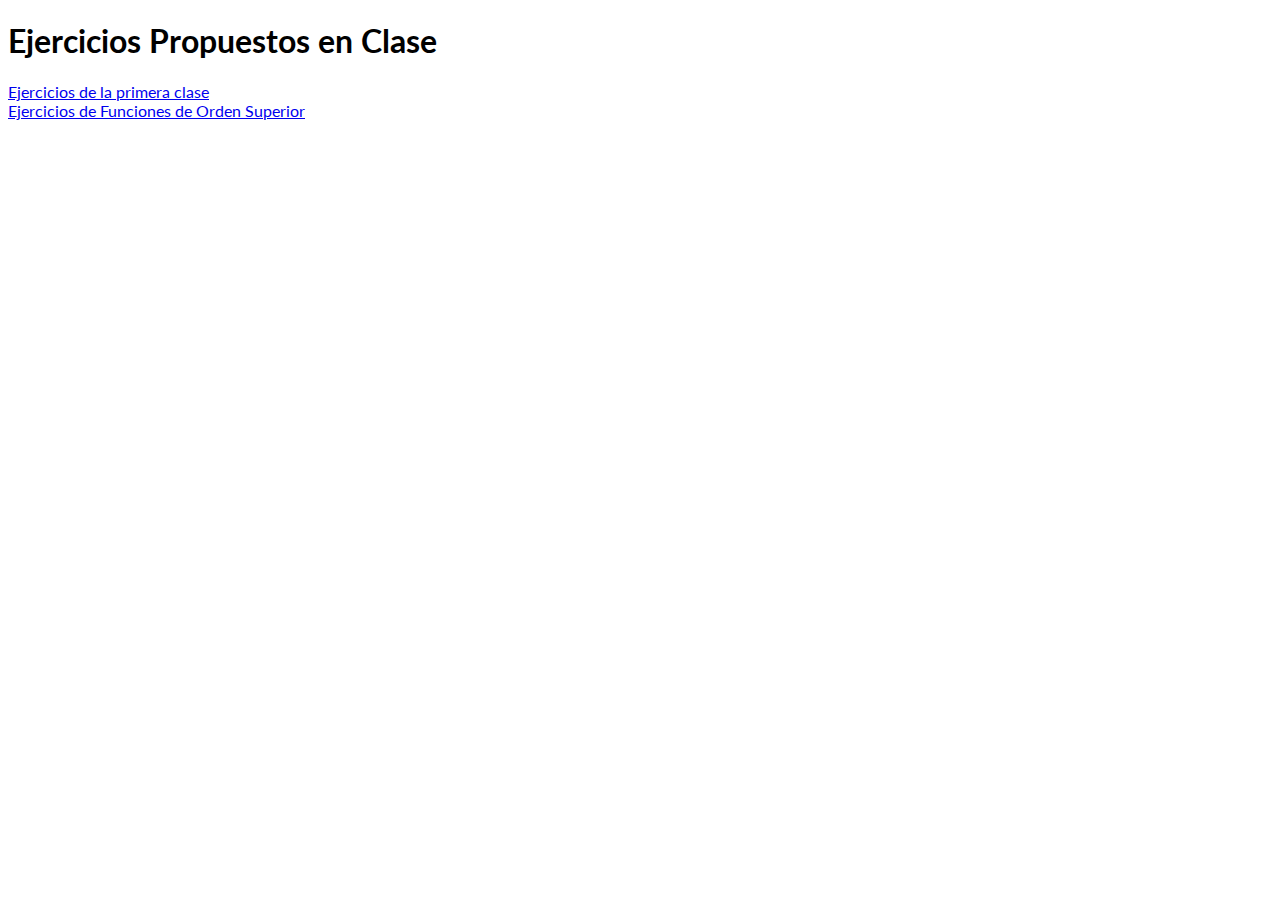
==== inicio Clonado/AlumnoNicoCastillo/index.html @ d9c14431 "Cargo los Jejercicios Resueltos" ====
<!DOCTYPE html>
<html lang="en">
<head>
    <meta charset="UTF-8">
    <meta http-equiv="X-UA-Compatible" content="IE=edge">
    <meta name="viewport" content="width=device-width, initial-scale=1.0">
    <title>Ejercicios FullStack</title>
    <link rel="stylesheet" href="css/estilos.css">
</head>
<body>
    <h1>Ejercicios Propuestos en Clase</h1>

    <div><a href="/ejerciciosPrimerClase.html">Ejercicios de la primera clase</a></div>
    <div><a href="/ejerciciosOrdenSuperior.html">Ejercicios de Funciones de Orden Superior</a></div>
</body>
</html>
---- inicio Clonado/AlumnoNicoCastillo/css/estilos.css ----
@import url('https://fonts.googleapis.com/css2?family=Lato&display=swap');
*{
    font-family: lato, sans-serif;
}
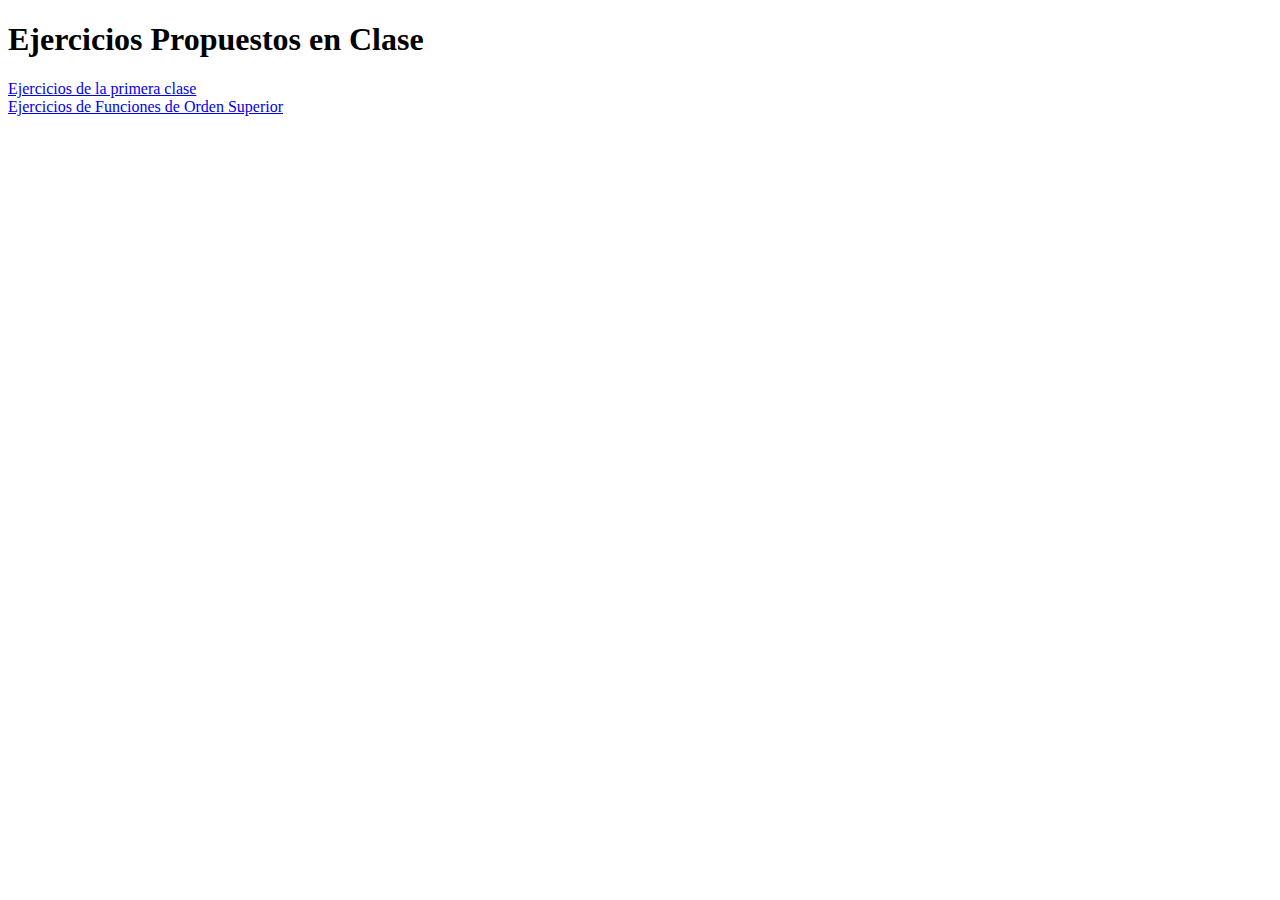
==== commit 5f376fec: "Ejercicios funcionando" ====
--- a/inicio Clonado/AlumnoNicoCastillo/index.html
+++ b/inicio Clonado/AlumnoNicoCastillo/index.html
@@ -5,12 +5,12 @@
     <meta http-equiv="X-UA-Compatible" content="IE=edge">
     <meta name="viewport" content="width=device-width, initial-scale=1.0">
     <title>Ejercicios FullStack</title>
-    <link rel="stylesheet" href="css/estilos.css">
+    <link rel="stylesheet" href="/AlumnoNicoCastillo/css/estilos.css">
 </head>
 <body>
     <h1>Ejercicios Propuestos en Clase</h1>
 
-    <div><a href="/ejerciciosPrimerClase.html">Ejercicios de la primera clase</a></div>
-    <div><a href="/ejerciciosOrdenSuperior.html">Ejercicios de Funciones de Orden Superior</a></div>
+    <div><a href="/AlumnoNicoCastillo/ejerciciosPrimerClase.html">Ejercicios de la primera clase</a></div>
+    <div><a href="/AlumnoNicoCastillo/ejerciciosOrdenSuperior.html">Ejercicios de Funciones de Orden Superior</a></div>
 </body>
 </html>